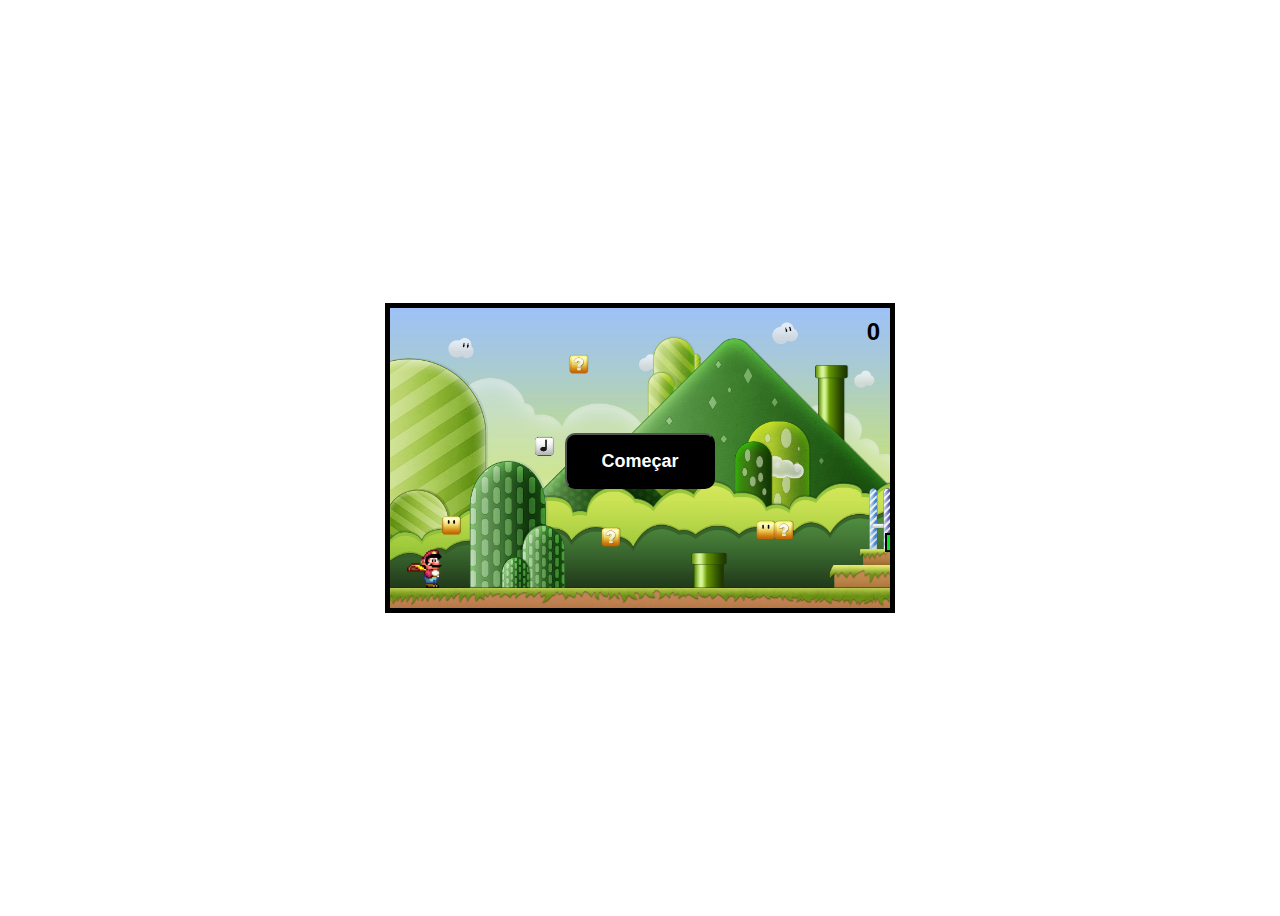
==== jogo.html @ b99ff39e "jogo feito" ====
<!DOCTYPE html>
<html lang="en">
<head>
    <meta charset="UTF-8">
    <meta http-equiv="X-UA-Compatible" content="IE=edge">
    <meta name="viewport" content="width=device-width, initial-scale=1.0">
    <title>Document</title>
    <link rel="stylesheet" href="jogo.css">
</head>
<body>
    <div id="tela">
        <button class="comecar">Começar</button>
        <div class="boneco"></div>
        <div class="parede"></div>
        <div class="pontos">0</div>
    </div>
    <script>

        let boneco = document.querySelector(".boneco");
        let parede = document.querySelector(".parede");
        let btnStop = document.querySelector(".btnStop");
        let pontos = document.querySelector(".pontos");
        let comecar = document.querySelector(".comecar");
        let count = 0;
        
        let paredeAndando = setInterval(function(){
            if((parede.offsetLeft <= 50 && parede.offsetLeft < 20) && boneco.offsetTop > 190){
                clearInterval(paredeAndando);
                parede.style.left = parede.offsetLeft+"px";
                parede.classList.remove("andando");
            }
        }, 1);

        comecar.addEventListener("click", function(){
            let count = 3;
            let regressivo = setInterval(function(){
                count = count - 1;
                comecar.innerHTML = count;
            }, 1000);
            setTimeout(function(){
                parede.classList.add("andando");
                clearInterval(regressivo);
                comecar.style.display = "none";
            }, 3000);
        });

        // setInterval(function(){
        //     console.log(boneco.offsetTop)
        // }, 1);
        
        //Ao clicar na tela o boneco pula
        window.addEventListener("click", function(){
            boneco.classList.add("pulando");
            //Apos um tempo o pulo é removido
            setTimeout(function(){
                count = count + 100;
                pontos.innerHTML = "";
                pontos.innerHTML = count;
                boneco.classList.remove("pulando");
            }, 500);
        });
    </script>
</body>
</html>
---- jogo.css ----
body{
    height: 100vh;
    display: flex;
    justify-content: center;
    align-items: center;
}
#tela{
    width: 500px;
    height: 300px;
    background-image: url("bg.jpg");
    background-repeat: no-repeat;
    background-size: cover;
    border: 5px solid black;
    position: relative;
    overflow: hidden;
}
.comecar{
    width: 150px;
    line-height: 50px;
    text-align: center;
    background-color: black;
    color: white;
    font-size: 18px;
    font-weight: bold;
    border-radius: 10px;
    cursor: pointer;
    position: absolute;
    top: calc(50% - 25px);
    left: calc(50% - 75px);
}
.boneco{
    width: 50px;
    height: 50px;
    background-image: url("mario.webp");
    background-repeat: no-repeat;
    background-size: contain;
    background-position: center bottom;
    position: absolute;
    bottom: 20px;
    left: 10px;
}
.boneco.pulando{
    animation: bonecoPulando ease-in-out 1 500ms;
}
.parede{
    width: 30px;
    height: 50px;
    background-image: linear-gradient(90deg, rgb(0, 233, 35),rgb(0, 152, 23));
    border: 2px solid black;
    position: absolute;
    left: 100%;
    bottom: 20px;
}
.parede::after{
    content: "";
    width: 40px;
    height: 15px;
    background-image: linear-gradient(90deg, rgb(0, 233, 35),rgb(0, 152, 23));
    border: 2px solid black;
    position: absolute;
    top: -3px;
    left: -7px;
    z-index: 1;
}
.parede.andando{
    animation: paredeAndando linear infinite 1s;
}

.pontos{
    font-size: 24px;
    font-weight: bold;
    font-family: 'Trebuchet MS', 'Lucida Sans Unicode', 'Lucida Grande', 'Lucida Sans', Arial, sans-serif;
    position: absolute;
    top: 10px;
    right: 10px;
}

@keyframes paredeAndando {
    from{}
    to{left: -50px;}
}
@keyframes bonecoPulando {
    0%{}
    50%{
        bottom: 100px;
    }
    100%{
        bottom: 20px;
    }
}
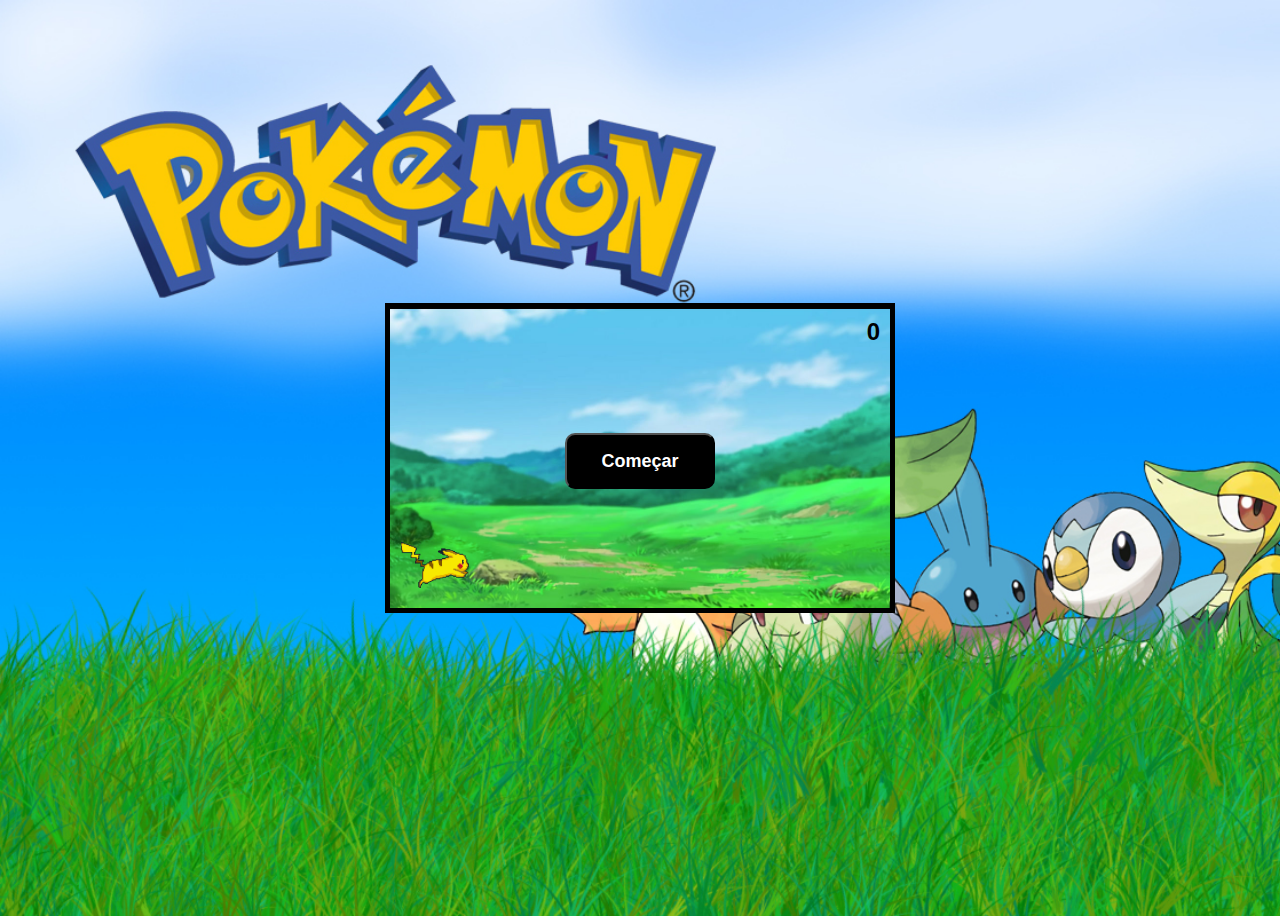
==== commit b47821d9: "jogo atualizado" ====
--- a/jogo.html
+++ b/jogo.html
@@ -24,15 +24,18 @@
         let count = 0;
         
         let paredeAndando = setInterval(function(){
-            if((parede.offsetLeft <= 50 && parede.offsetLeft < 20) && boneco.offsetTop > 190){
+            if((parede.offsetLeft <= 55 && parede.offsetLeft < 20) && boneco.offsetTop > 190){
                 clearInterval(paredeAndando);
                 parede.style.left = parede.offsetLeft+"px";
                 parede.classList.remove("andando");
+                comecar.style.display = "block";
+                comecar.innerHTML = "Game Over";
+                location.reload();
             }
         }, 1);
 
         comecar.addEventListener("click", function(){
-            let count = 3;
+            let count = 4;
             let regressivo = setInterval(function(){
                 count = count - 1;
                 comecar.innerHTML = count;
--- a/jogo.css
+++ b/jogo.css
@@ -3,6 +3,9 @@
     display: flex;
     justify-content: center;
     align-items: center;
+    background-image: url("bg-body.jpg");
+    background-repeat: no-repeat;
+    background-size: cover;
 }
 #tela{
     width: 500px;
@@ -31,7 +34,8 @@
 .boneco{
     width: 50px;
     height: 50px;
-    background-image: url("mario.webp");
+    padding: 0 10px;
+    background-image: url("run-pokemon.gif");
     background-repeat: no-repeat;
     background-size: contain;
     background-position: center bottom;
@@ -45,13 +49,16 @@
 .parede{
     width: 30px;
     height: 50px;
-    background-image: linear-gradient(90deg, rgb(0, 233, 35),rgb(0, 152, 23));
-    border: 2px solid black;
+    padding: 0 10px 0 10px;
+    background-image: url(pokebola.gif);
+    background-repeat: no-repeat;
+    background-size: contain;
+    background-position: center bottom;
     position: absolute;
     left: 100%;
     bottom: 20px;
 }
-.parede::after{
+/* .parede::after{
     content: "";
     width: 40px;
     height: 15px;
@@ -61,7 +68,7 @@
     top: -3px;
     left: -7px;
     z-index: 1;
-}
+} */
 .parede.andando{
     animation: paredeAndando linear infinite 1s;
 }
